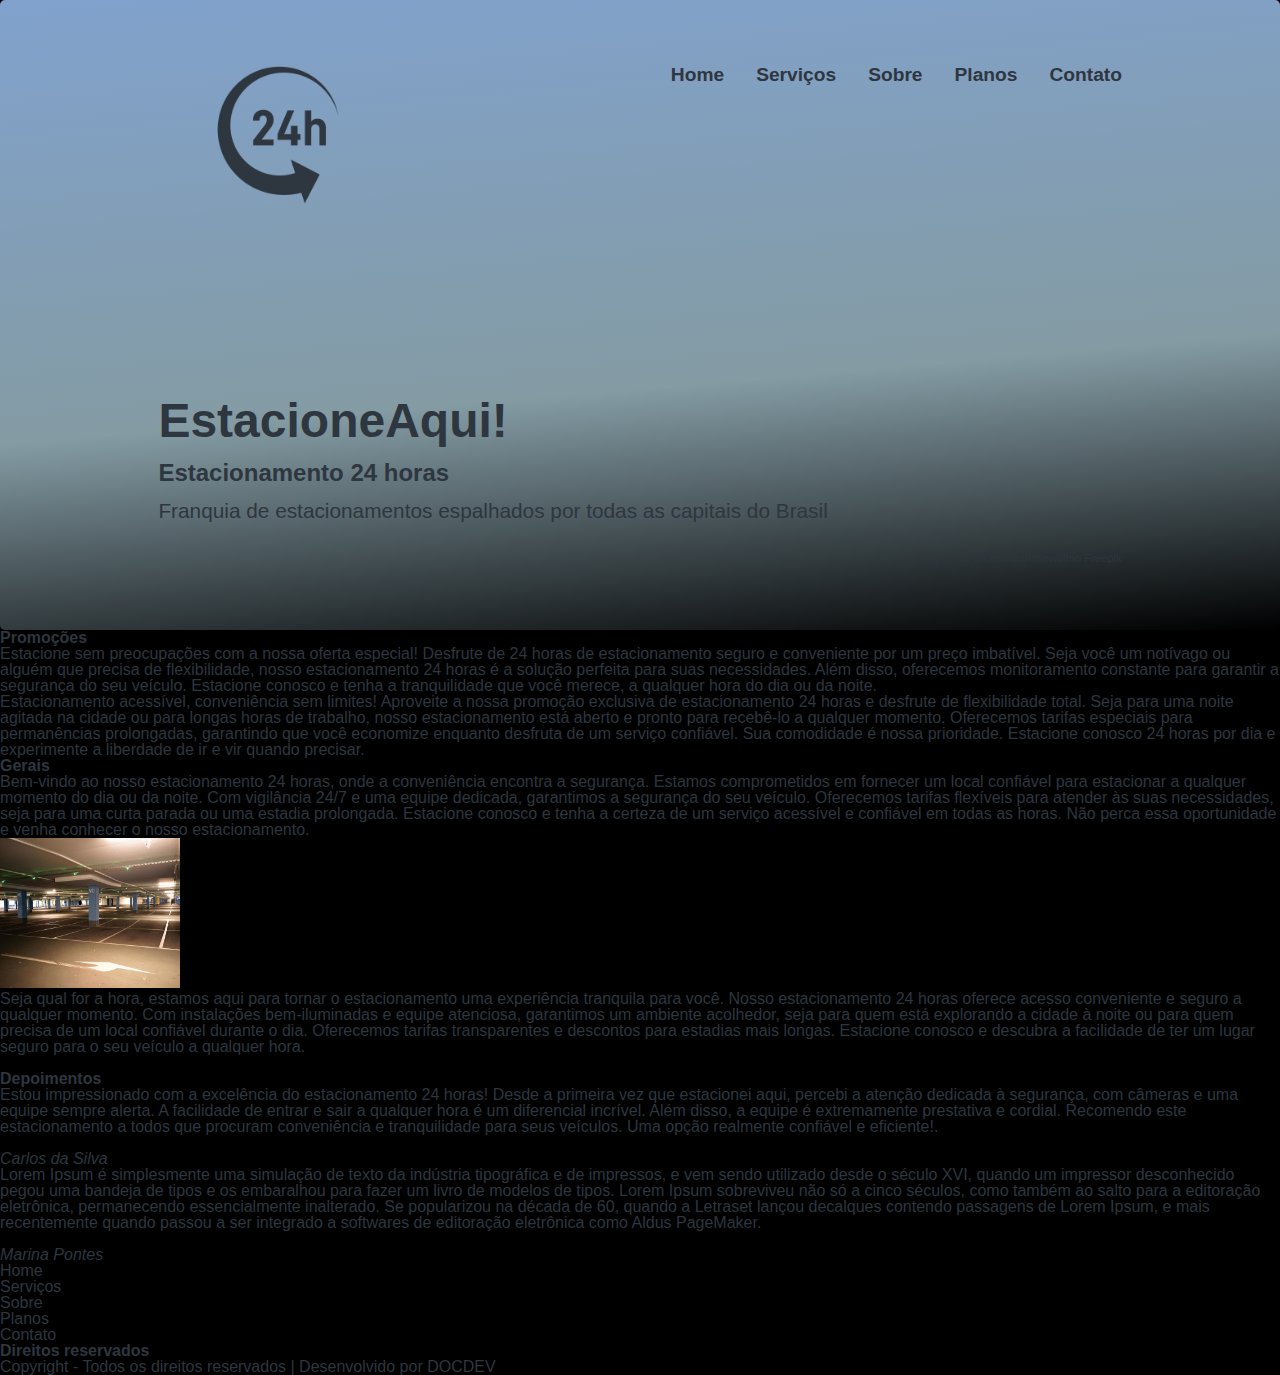
==== index.html @ 7f1d5f3c "projeto estacionamento" ====
<!DOCTYPE html>
<html lang="pt-br">
<head>
    <meta charset="UTF-8">
    <meta name="viewport" content="width=device-width, initial-scale=1.0">
    <meta name="description" content="Estacione Aqui - Franquia de estacionamentos em todas as capitais do país">
    <meta name="keywords" content="Estacionamento, Estacione Aqui, 24 horas, carros, motos, veículos, fácil acesso">
    <meta name="author" content="DOCDEV">
    <meta name="robots" content="index, follow">
    <link rel="canonical" href="https://docdevsolucoes.website/index.html">
    <link rel="icon" type="image/icon" href="./assets/ícone-abas.png"/>

    <link rel="stylesheet" type="text/css" href="./CSS/reset.css">
    <link rel="stylesheet" type="text/css" href="CSS/stylehome.css">
    <title>Estacione Aqui</title>
    
</head>

<body>
    <header class="cabecalho">
        <div class="cabecalho-container">
        
            <nav class="menu">
                
                <img id="logo"  src="/assets/24hours-icon-free-png.webp" alt="Estacionamento_24horas_logo" height="100" width="100">
                
                <ul>
                    <li><a href="index.html">Home</a></li>
                    <li><a href="servicos.html">Serviços</a></li>
                    <li><a href="sobre.html">Sobre</a></li>
                    <li><a href="planos.html">Planos</a></li>
                    <li><a href="contato.html">Contato</a></li>
                    
                </ul>
                
                
            </nav>
            
            <img href="#" id="menu-icon" ></img>

            <div class="cabecalho-informacoes">
                <h1 id="titulo"><strong>EstacioneAqui!</strong></h1> 

                <h2>Estacionamento 24 horas</h2>
                <p>Franquia de estacionamentos espalhados por todas as capitais do Brasil</p>
            
            
            
                <span id="freepik">
                    <a href="https://br.freepik.com/fotos-gratis/garagem-vazia-com-estacionamentos-com-teto-e-piso-de-concreto-e-pilares-marcados-com-numeros_11450802.htm#query=papel%20de%20parede%204k%20estacionamento&position=18&from_view=search&track=ais&uuid=51d57947-a112-41c0-987f-28a7b528f040">Imagem de aleksandarlittlewolf</a> no Freepik
                </span>
            </div>
        </div>
    </header>
    
    
    <main>
        <!--Seção de Promoções-->
        <section id="prom">
        
            <h2>Promoções</h2>
            <div id="prom1">

                <p>
                    Estacione sem preocupações com a nossa oferta especial! Desfrute de 24 horas de estacionamento seguro e conveniente por um preço imbatível. Seja você um notívago ou alguém que precisa de flexibilidade, nosso estacionamento 24 horas é a solução perfeita para suas necessidades. Além disso, oferecemos monitoramento constante para garantir a segurança do seu veículo. Estacione conosco e tenha a tranquilidade que você merece, a qualquer hora do dia ou da noite.
                </p>

            </div>

            <div id="prom2">

                <p>
                    Estacionamento acessível, conveniência sem limites! Aproveite a nossa promoção exclusiva de estacionamento 24 horas e desfrute de flexibilidade total. Seja para uma noite agitada na cidade ou para longas horas de trabalho, nosso estacionamento está aberto e pronto para recebê-lo a qualquer momento. Oferecemos tarifas especiais para permanências prolongadas, garantindo que você economize enquanto desfruta de um serviço confiável. Sua comodidade é nossa prioridade. Estacione conosco 24 horas por dia e experimente a liberdade de ir e vir quando precisar.
                </p>

            </div>

        </section>

        <!--Seção para conteúdos gerais-->
        <section class="gerais">
            
            <h2>Gerais</h2>
            <div id="gerais1">

                <p>
                    Bem-vindo ao nosso estacionamento 24 horas, onde a conveniência encontra a segurança. Estamos comprometidos em fornecer um local confiável para estacionar a qualquer momento do dia ou da noite. Com vigilância 24/7 e uma equipe dedicada, garantimos a segurança do seu veículo. Oferecemos tarifas flexíveis para atender às suas necessidades, seja para uma curta parada ou uma estadia prolongada. Estacione conosco e tenha a certeza de um serviço acessível e confiável em todas as horas. Não perca essa oportunidade e venha conhecer o nosso estacionamento.

                </p>

            </div>

            <div id="gerais2">
                <img src="/assets/estacionamento-vazio1.jpeg" height="150" width="180" alt="Imagem_estacionamento_vazio" >
            </div>

            <div id="gerais3">

                <p>
                    Seja qual for a hora, estamos aqui para tornar o estacionamento uma experiência tranquila para você. Nosso estacionamento 24 horas oferece acesso conveniente e seguro a qualquer momento. Com instalações bem-iluminadas e equipe atenciosa, garantimos um ambiente acolhedor, seja para quem está explorando a cidade à noite ou para quem precisa de um local confiável durante o dia. Oferecemos tarifas transparentes e descontos para estadias mais longas. Estacione conosco e descubra a facilidade de ter um lugar seguro para o seu veículo a qualquer hora.
                </p>   
                
            </div>

        </section>
<br>
        <!--Seção de Depoimentos-->
        <section>
            <h2>Depoimentos</h2>
            <div class="depoimentos">

                <p>Estou impressionado com a excelência do estacionamento 24 horas! Desde a primeira vez que estacionei aqui, percebi a atenção dedicada à segurança, com câmeras e uma equipe sempre alerta. A facilidade de entrar e sair a qualquer hora é um diferencial incrível. Além disso, a equipe é extremamente prestativa e cordial. Recomendo este estacionamento a todos que procuram conveniência e tranquilidade para seus veículos. Uma opção realmente confiável e eficiente!.
                <br><br>
                    <i>Carlos da Silva</i>
                </p>    
                
            </div>

            <div class="depoimentos">

                <p>Lorem Ipsum é simplesmente uma simulação de texto da indústria tipográfica e de impressos, e vem sendo utilizado desde o século XVI, quando um impressor desconhecido pegou uma bandeja de tipos e os embaralhou para fazer um livro de modelos de tipos. Lorem Ipsum sobreviveu não só a cinco séculos, como também ao salto para a editoração eletrônica, permanecendo essencialmente inalterado. Se popularizou na década de 60, quando a Letraset lançou decalques contendo passagens de Lorem Ipsum, e mais recentemente quando passou a ser integrado a softwares de editoração eletrônica como Aldus PageMaker.
                <br><br>
                    <i>Marina Pontes</i>
                </p>    
                
            </div>

        </section>

    </main>

    <footer>
        <nav id="nav-footer">
            <ul>
                <li><a href="index.html">Home</a></li>
                <li><a href="servicos.html">Serviços</a></li>
                <li><a href="sobre.html">Sobre</a></li>
                <li><a href="planos.html">Planos</a></li>
                <li><a href="contato.html">Contato</a></li>
    
            </ul>
        </nav>

        <section id="copyright">
            <h2>Direitos reservados</h2>
            <p>Copyright - Todos os direitos reservados | Desenvolvido por DOCDEV</p>
        </section>

    </footer>
</body>
</html>
---- CSS/stylehome.css ----
@import url(./var.css);
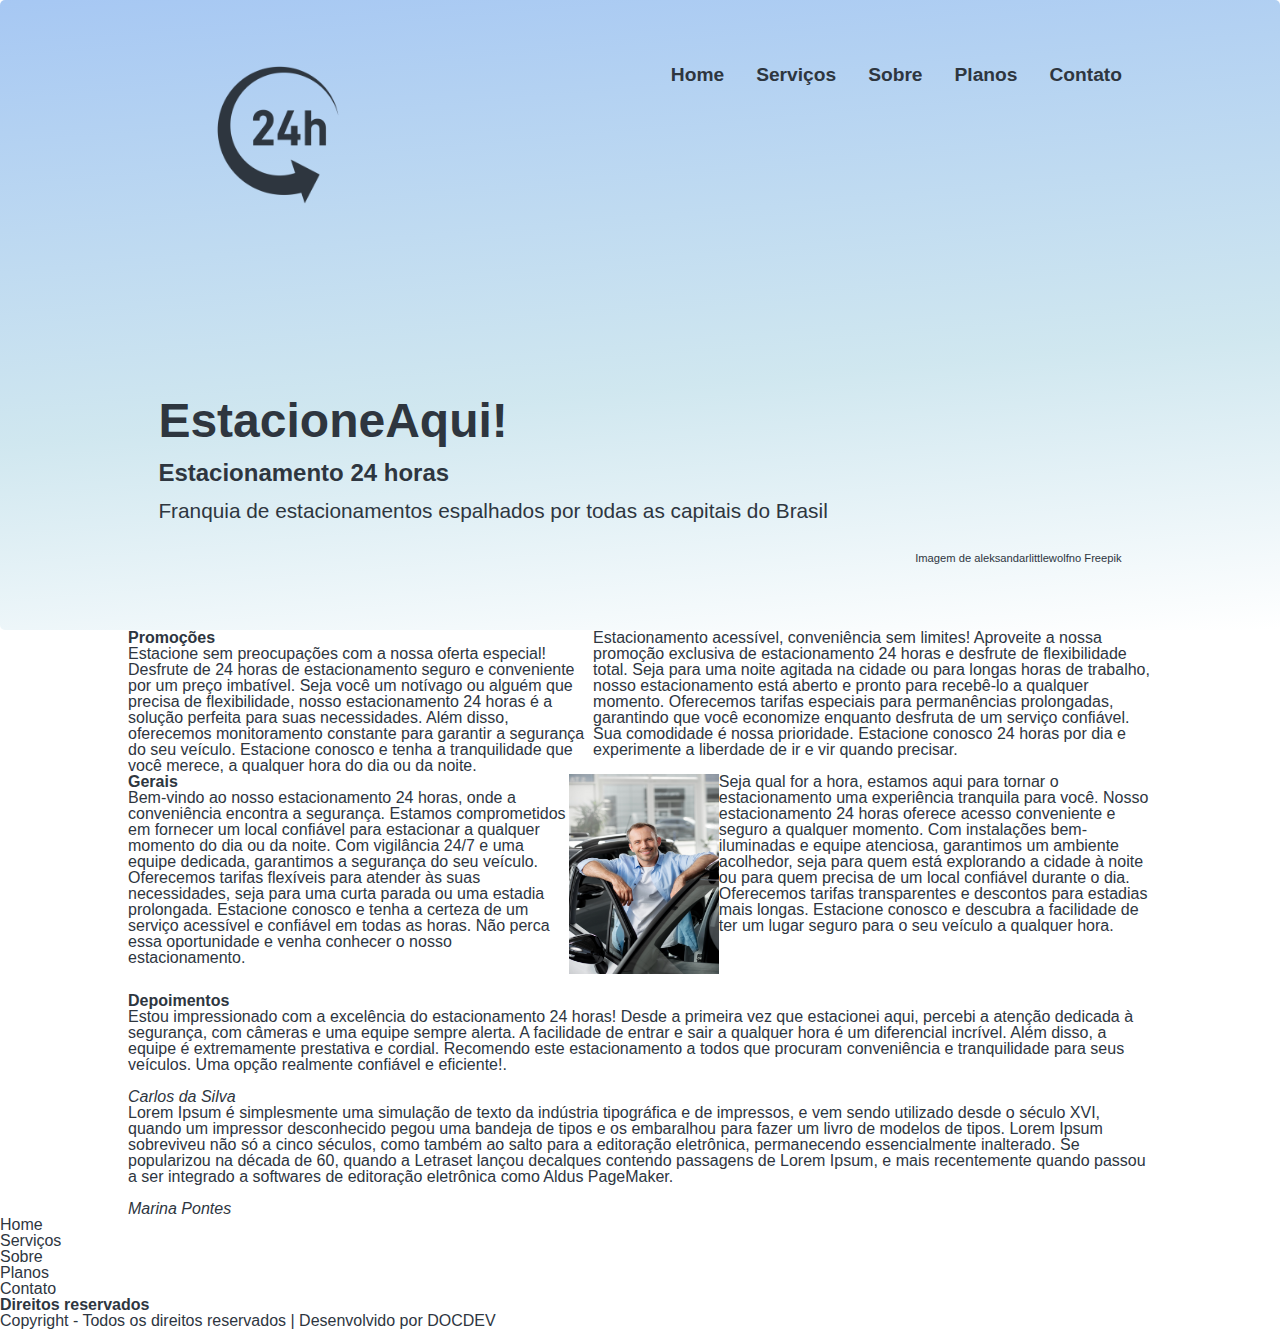
==== commit 3f269b73: "Organizando seções - dia1" ====
--- a/index.html
+++ b/index.html
@@ -54,12 +54,12 @@
     </header>
     
     
-    <main>
+    <main class="informacoes">
         <!--Seção de Promoções-->
-        <section id="prom">
+        <section class="prom">
         
-            <h2>Promoções</h2>
-            <div id="prom1">
+            <div class="prom1">
+                <h2>Promoções</h2>
 
                 <p>
                     Estacione sem preocupações com a nossa oferta especial! Desfrute de 24 horas de estacionamento seguro e conveniente por um preço imbatível. Seja você um notívago ou alguém que precisa de flexibilidade, nosso estacionamento 24 horas é a solução perfeita para suas necessidades. Além disso, oferecemos monitoramento constante para garantir a segurança do seu veículo. Estacione conosco e tenha a tranquilidade que você merece, a qualquer hora do dia ou da noite.
@@ -67,7 +67,7 @@
 
             </div>
 
-            <div id="prom2">
+            <div class="prom2">
 
                 <p>
                     Estacionamento acessível, conveniência sem limites! Aproveite a nossa promoção exclusiva de estacionamento 24 horas e desfrute de flexibilidade total. Seja para uma noite agitada na cidade ou para longas horas de trabalho, nosso estacionamento está aberto e pronto para recebê-lo a qualquer momento. Oferecemos tarifas especiais para permanências prolongadas, garantindo que você economize enquanto desfruta de um serviço confiável. Sua comodidade é nossa prioridade. Estacione conosco 24 horas por dia e experimente a liberdade de ir e vir quando precisar.
@@ -80,8 +80,8 @@
         <!--Seção para conteúdos gerais-->
         <section class="gerais">
             
-            <h2>Gerais</h2>
-            <div id="gerais1">
+            <div class="gerais1">
+                <h2>Gerais</h2>
 
                 <p>
                     Bem-vindo ao nosso estacionamento 24 horas, onde a conveniência encontra a segurança. Estamos comprometidos em fornecer um local confiável para estacionar a qualquer momento do dia ou da noite. Com vigilância 24/7 e uma equipe dedicada, garantimos a segurança do seu veículo. Oferecemos tarifas flexíveis para atender às suas necessidades, seja para uma curta parada ou uma estadia prolongada. Estacione conosco e tenha a certeza de um serviço acessível e confiável em todas as horas. Não perca essa oportunidade e venha conhecer o nosso estacionamento.
@@ -90,8 +90,8 @@
 
             </div>
 
-            <div id="gerais2">
-                <img src="/assets/estacionamento-vazio1.jpeg" height="150" width="180" alt="Imagem_estacionamento_vazio" >
+            <div class="gerais2">
+                <img src="./assets/homemfeliz.jpg" height="200" width="150" alt="Um homem sorridente ao lado do seu carro estacionado" >
             </div>
 
             <div id="gerais3">
@@ -106,8 +106,8 @@
 <br>
         <!--Seção de Depoimentos-->
         <section>
-            <h2>Depoimentos</h2>
             <div class="depoimentos">
+                <h2>Depoimentos</h2>
 
                 <p>Estou impressionado com a excelência do estacionamento 24 horas! Desde a primeira vez que estacionei aqui, percebi a atenção dedicada à segurança, com câmeras e uma equipe sempre alerta. A facilidade de entrar e sair a qualquer hora é um diferencial incrível. Além disso, a equipe é extremamente prestativa e cordial. Recomendo este estacionamento a todos que procuram conveniência e tranquilidade para seus veículos. Uma opção realmente confiável e eficiente!.
                 <br><br>
--- a/CSS/stylehome.css
+++ b/CSS/stylehome.css
@@ -1 +1,17 @@
-@import url(./var.css);+@import url(./var.css);
+
+.informacoes {
+    display: flex;
+    flex-direction: column;
+    width: 80vw;
+    margin: auto;
+    background-color: #FFF;
+}
+
+.prom {
+    display: flex;
+}
+
+.gerais {
+    display: flex;
+}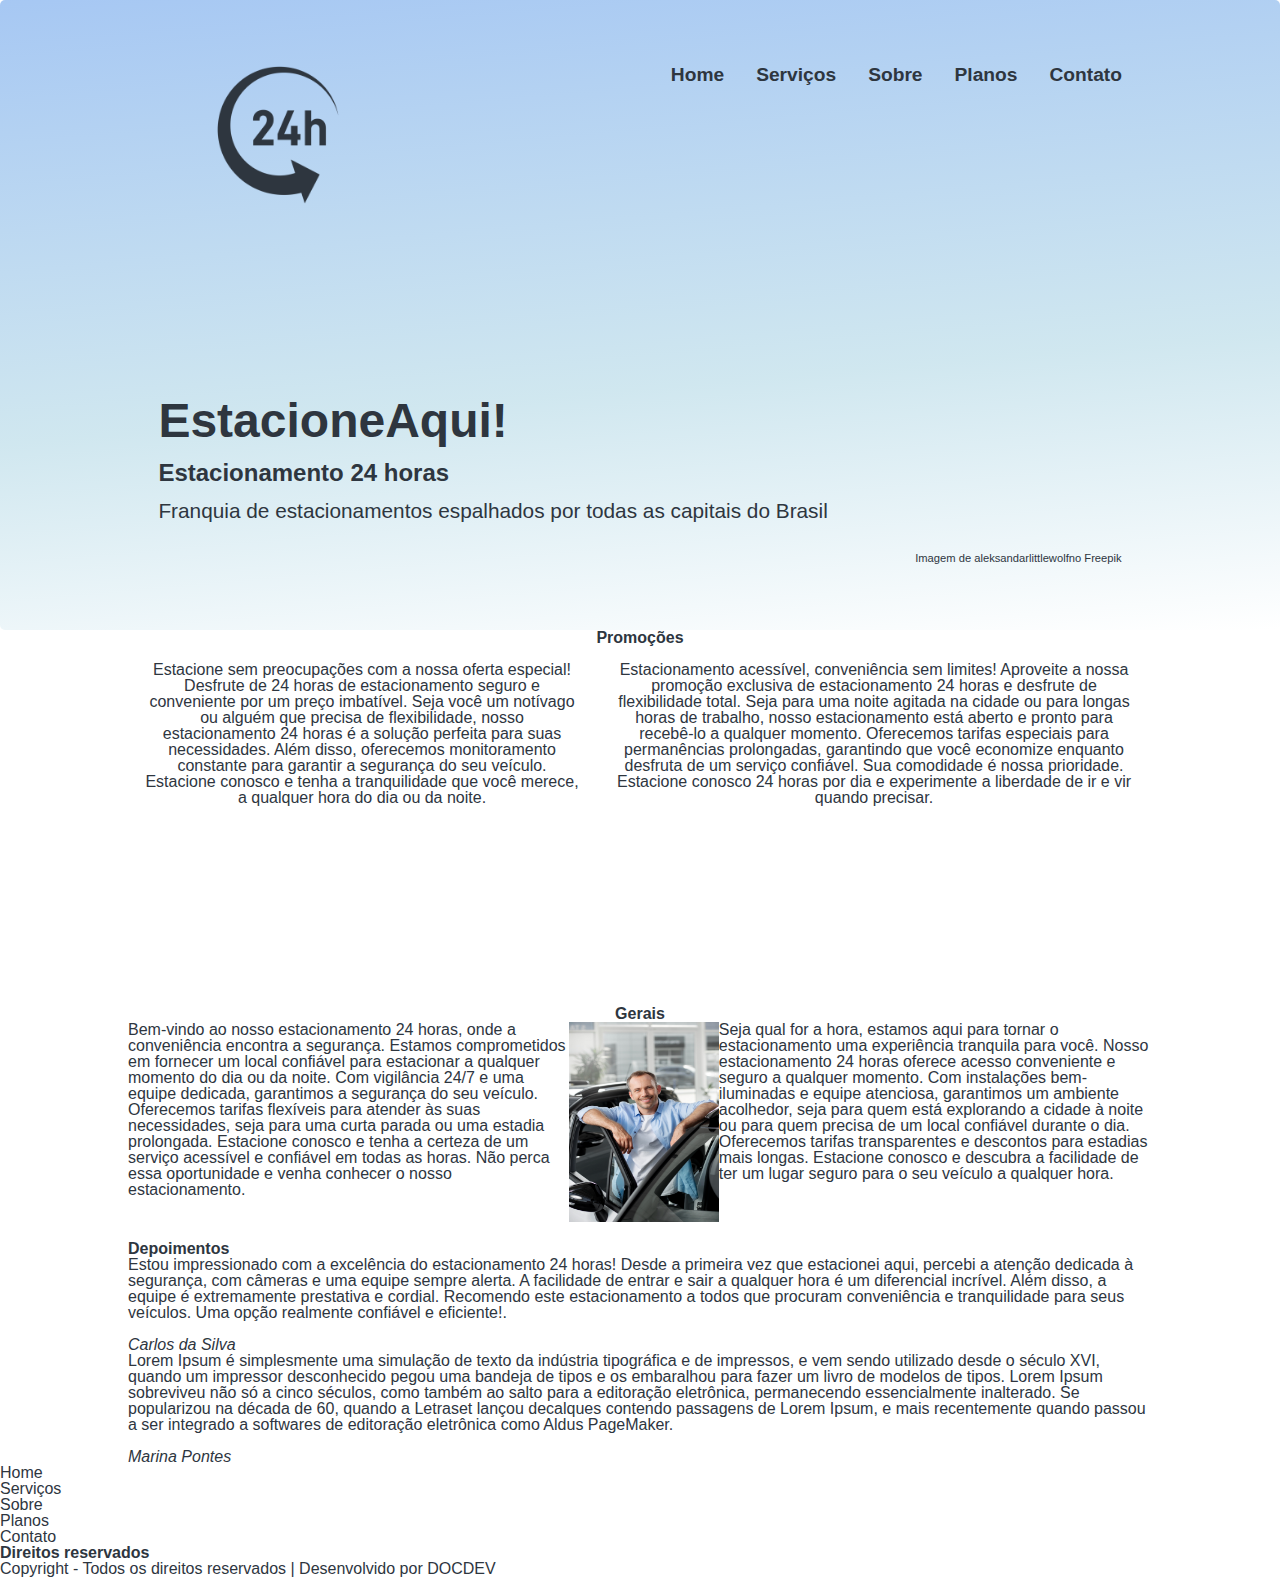
==== commit 6e6bab4b: "Organização main - dia1" ====
--- a/index.html
+++ b/index.html
@@ -56,10 +56,11 @@
     
     <main class="informacoes">
         <!--Seção de Promoções-->
+        <h2>Promoções</h2>
+
         <section class="prom">
         
             <div class="prom1">
-                <h2>Promoções</h2>
 
                 <p>
                     Estacione sem preocupações com a nossa oferta especial! Desfrute de 24 horas de estacionamento seguro e conveniente por um preço imbatível. Seja você um notívago ou alguém que precisa de flexibilidade, nosso estacionamento 24 horas é a solução perfeita para suas necessidades. Além disso, oferecemos monitoramento constante para garantir a segurança do seu veículo. Estacione conosco e tenha a tranquilidade que você merece, a qualquer hora do dia ou da noite.
@@ -78,10 +79,11 @@
         </section>
 
         <!--Seção para conteúdos gerais-->
+        <h2>Gerais</h2>
         <section class="gerais">
             
+            
             <div class="gerais1">
-                <h2>Gerais</h2>
 
                 <p>
                     Bem-vindo ao nosso estacionamento 24 horas, onde a conveniência encontra a segurança. Estamos comprometidos em fornecer um local confiável para estacionar a qualquer momento do dia ou da noite. Com vigilância 24/7 e uma equipe dedicada, garantimos a segurança do seu veículo. Oferecemos tarifas flexíveis para atender às suas necessidades, seja para uma curta parada ou uma estadia prolongada. Estacione conosco e tenha a certeza de um serviço acessível e confiável em todas as horas. Não perca essa oportunidade e venha conhecer o nosso estacionamento.
--- a/CSS/stylehome.css
+++ b/CSS/stylehome.css
@@ -3,6 +3,7 @@
 .informacoes {
     display: flex;
     flex-direction: column;
+    align-items: center;
     width: 80vw;
     margin: auto;
     background-color: #FFF;
@@ -10,6 +11,12 @@
 
 .prom {
     display: flex;
+    flex-direction: row;
+    gap: 2rem;
+    padding: 1rem;
+    text-align: center;
+    justify-content: center;
+    height: 40vh;
 }
 
 .gerais {
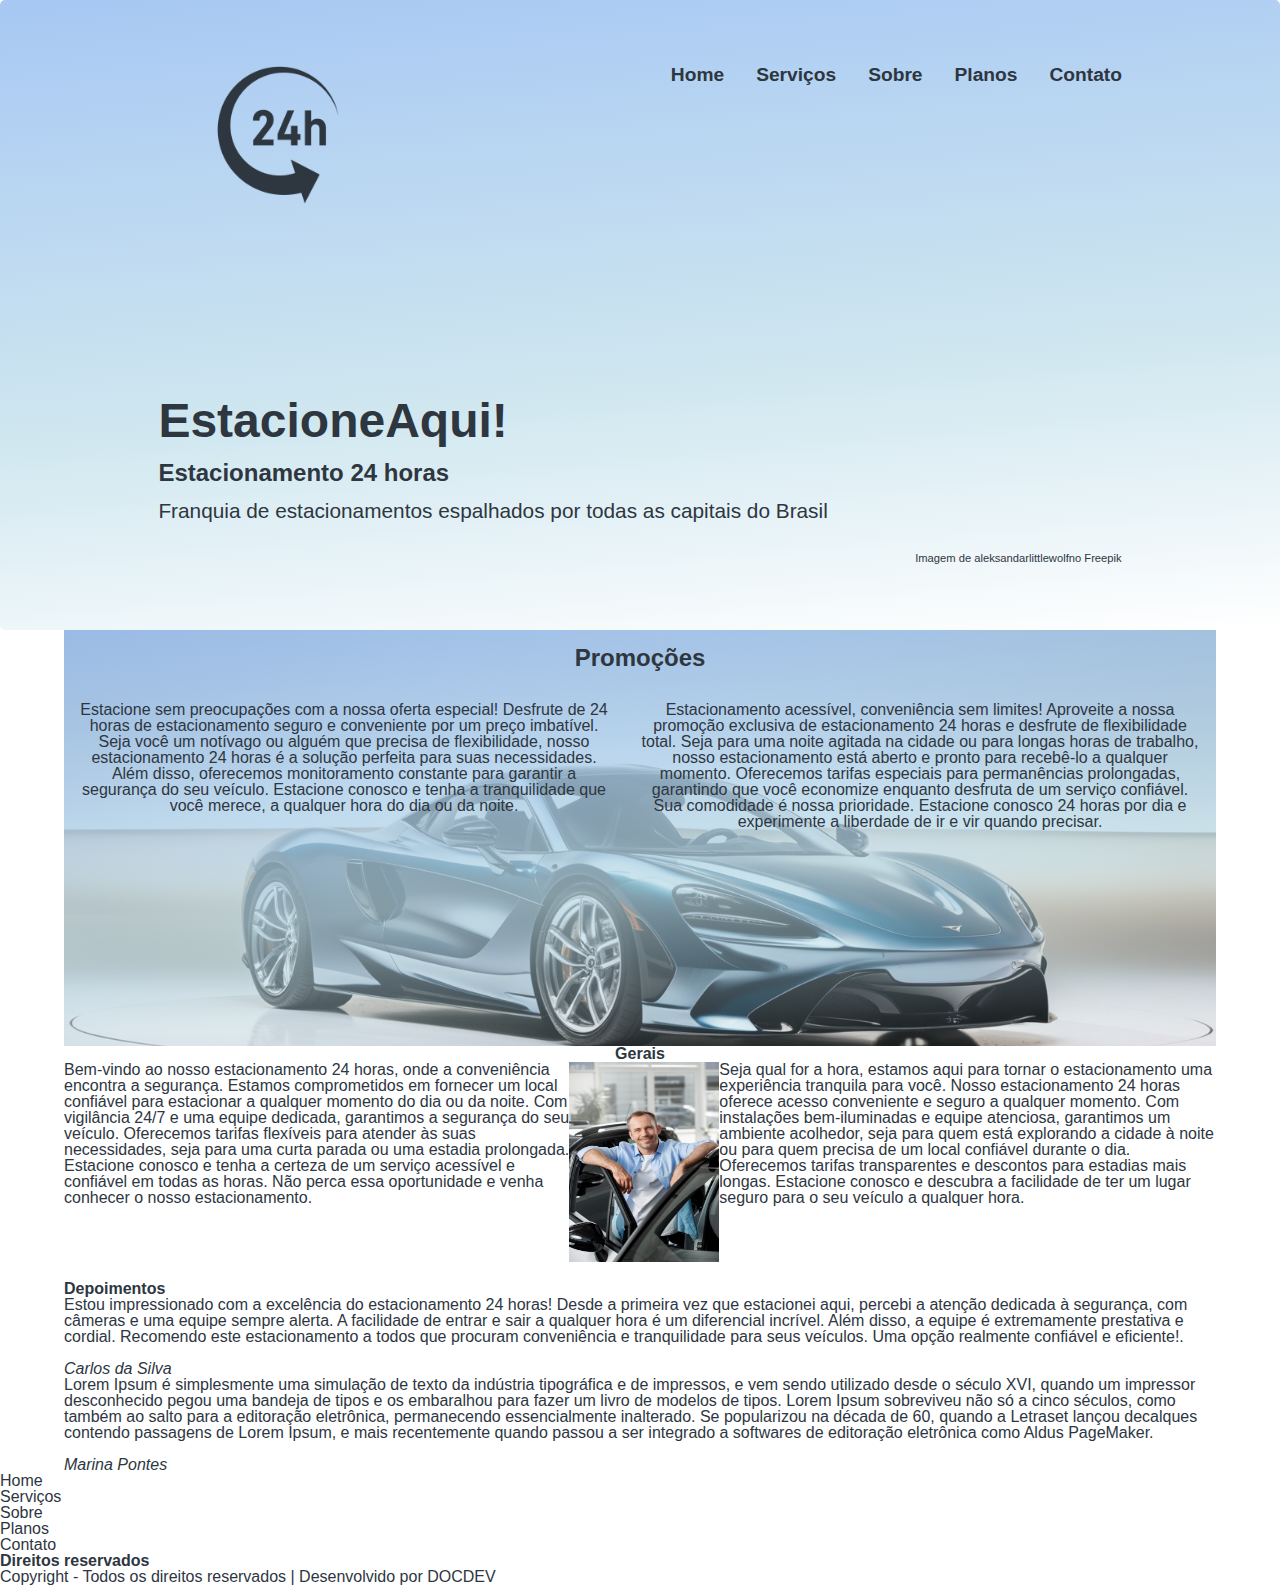
==== commit 045ac2f8: "Buscando imagem de fundo para a seção promoção" ====
--- a/index.html
+++ b/index.html
@@ -56,26 +56,26 @@
     
     <main class="informacoes">
         <!--Seção de Promoções-->
-        <h2>Promoções</h2>
+        
+        <section class="promocoes">
+            <h2 class="subtitulo">Promoções</h2>
+            <div class="promos">
+                <div class="prom">
 
-        <section class="prom">
-        
-            <div class="prom1">
+                    <p>
+                        Estacione sem preocupações com a nossa oferta especial! Desfrute de 24 horas de estacionamento seguro e conveniente por um preço imbatível. Seja você um notívago ou alguém que precisa de flexibilidade, nosso estacionamento 24 horas é a solução perfeita para suas necessidades. Além disso, oferecemos monitoramento constante para garantir a segurança do seu veículo. Estacione conosco e tenha a tranquilidade que você merece, a qualquer hora do dia ou da noite.
+                    </p>
 
-                <p>
-                    Estacione sem preocupações com a nossa oferta especial! Desfrute de 24 horas de estacionamento seguro e conveniente por um preço imbatível. Seja você um notívago ou alguém que precisa de flexibilidade, nosso estacionamento 24 horas é a solução perfeita para suas necessidades. Além disso, oferecemos monitoramento constante para garantir a segurança do seu veículo. Estacione conosco e tenha a tranquilidade que você merece, a qualquer hora do dia ou da noite.
-                </p>
+                </div>
 
+                <div class="prom">
+
+                    <p>
+                        Estacionamento acessível, conveniência sem limites! Aproveite a nossa promoção exclusiva de estacionamento 24 horas e desfrute de flexibilidade total. Seja para uma noite agitada na cidade ou para longas horas de trabalho, nosso estacionamento está aberto e pronto para recebê-lo a qualquer momento. Oferecemos tarifas especiais para permanências prolongadas, garantindo que você economize enquanto desfruta de um serviço confiável. Sua comodidade é nossa prioridade. Estacione conosco 24 horas por dia e experimente a liberdade de ir e vir quando precisar.
+                    </p>
+
+                </div>
             </div>
-
-            <div class="prom2">
-
-                <p>
-                    Estacionamento acessível, conveniência sem limites! Aproveite a nossa promoção exclusiva de estacionamento 24 horas e desfrute de flexibilidade total. Seja para uma noite agitada na cidade ou para longas horas de trabalho, nosso estacionamento está aberto e pronto para recebê-lo a qualquer momento. Oferecemos tarifas especiais para permanências prolongadas, garantindo que você economize enquanto desfruta de um serviço confiável. Sua comodidade é nossa prioridade. Estacione conosco 24 horas por dia e experimente a liberdade de ir e vir quando precisar.
-                </p>
-
-            </div>
-
         </section>
 
         <!--Seção para conteúdos gerais-->
--- a/CSS/stylehome.css
+++ b/CSS/stylehome.css
@@ -4,21 +4,39 @@
     display: flex;
     flex-direction: column;
     align-items: center;
-    width: 80vw;
+    max-width: 90vw;
     margin: auto;
     background-color: #FFF;
 }
 
-.prom {
+.promocoes {
+    width: 100%;
+    background-image: linear-gradient(175deg, rgba(151, 190, 241, 0.85), rgba(188, 221, 233, 0.7) 60%, transparent 100%), url(../assets/carro-esportivo.jpg);
+    background-position-y: center;
+    background-size: cover;
+    
+}
+
+.promos {
     display: flex;
     flex-direction: row;
     gap: 2rem;
     padding: 1rem;
     text-align: center;
-    justify-content: center;
+    justify-content: space-between;
     height: 40vh;
 }
 
+.prom {
+    max-width: 50%;
+}
+
+.subtitulo {
+    font-size: 1.5rem;
+    display: flex;
+    justify-content: center;
+    margin: 1rem;
+}
 .gerais {
     display: flex;
 }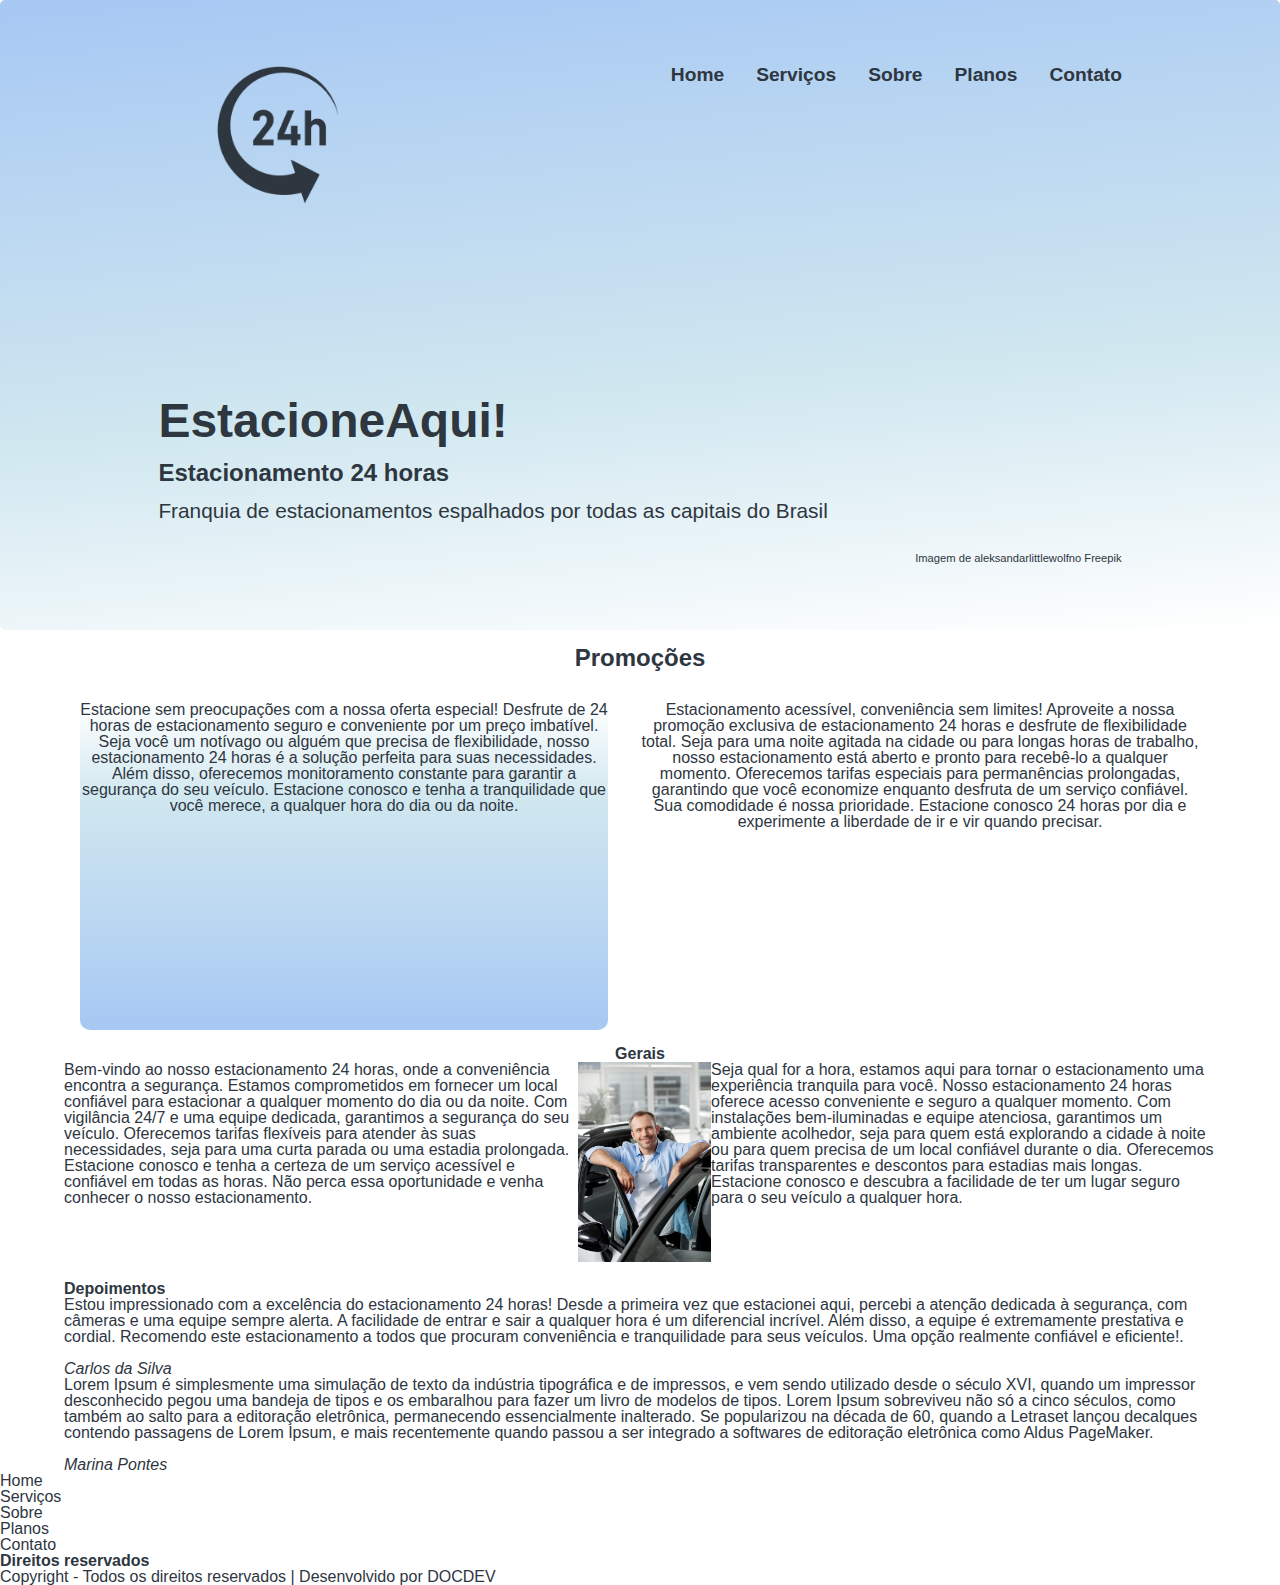
==== commit a3886a05: "alterando classe prom1" ====
--- a/index.html
+++ b/index.html
@@ -60,7 +60,7 @@
         <section class="promocoes">
             <h2 class="subtitulo">Promoções</h2>
             <div class="promos">
-                <div class="prom">
+                <div class="prom prom1">
 
                     <p>
                         Estacione sem preocupações com a nossa oferta especial! Desfrute de 24 horas de estacionamento seguro e conveniente por um preço imbatível. Seja você um notívago ou alguém que precisa de flexibilidade, nosso estacionamento 24 horas é a solução perfeita para suas necessidades. Além disso, oferecemos monitoramento constante para garantir a segurança do seu veículo. Estacione conosco e tenha a tranquilidade que você merece, a qualquer hora do dia ou da noite.
--- a/CSS/stylehome.css
+++ b/CSS/stylehome.css
@@ -7,14 +7,6 @@
     max-width: 90vw;
     margin: auto;
     background-color: #FFF;
-}
-
-.promocoes {
-    width: 100%;
-    background-image: linear-gradient(175deg, rgba(151, 190, 241, 0.85), rgba(188, 221, 233, 0.7) 60%, transparent 100%), url(../assets/carro-esportivo.jpg);
-    background-position-y: center;
-    background-size: cover;
-    
 }
 
 .promos {
@@ -31,6 +23,15 @@
     max-width: 50%;
 }
 
+.prom1 {
+    background-image: linear-gradient(0deg, rgba(151, 190, 241, 0.85), rgba(188, 221, 233, 0.7) 70%, transparent 100%);
+    background-position: center;
+    background-size: cover;
+    border-radius: 10px;
+
+    
+}
+
 .subtitulo {
     font-size: 1.5rem;
     display: flex;
